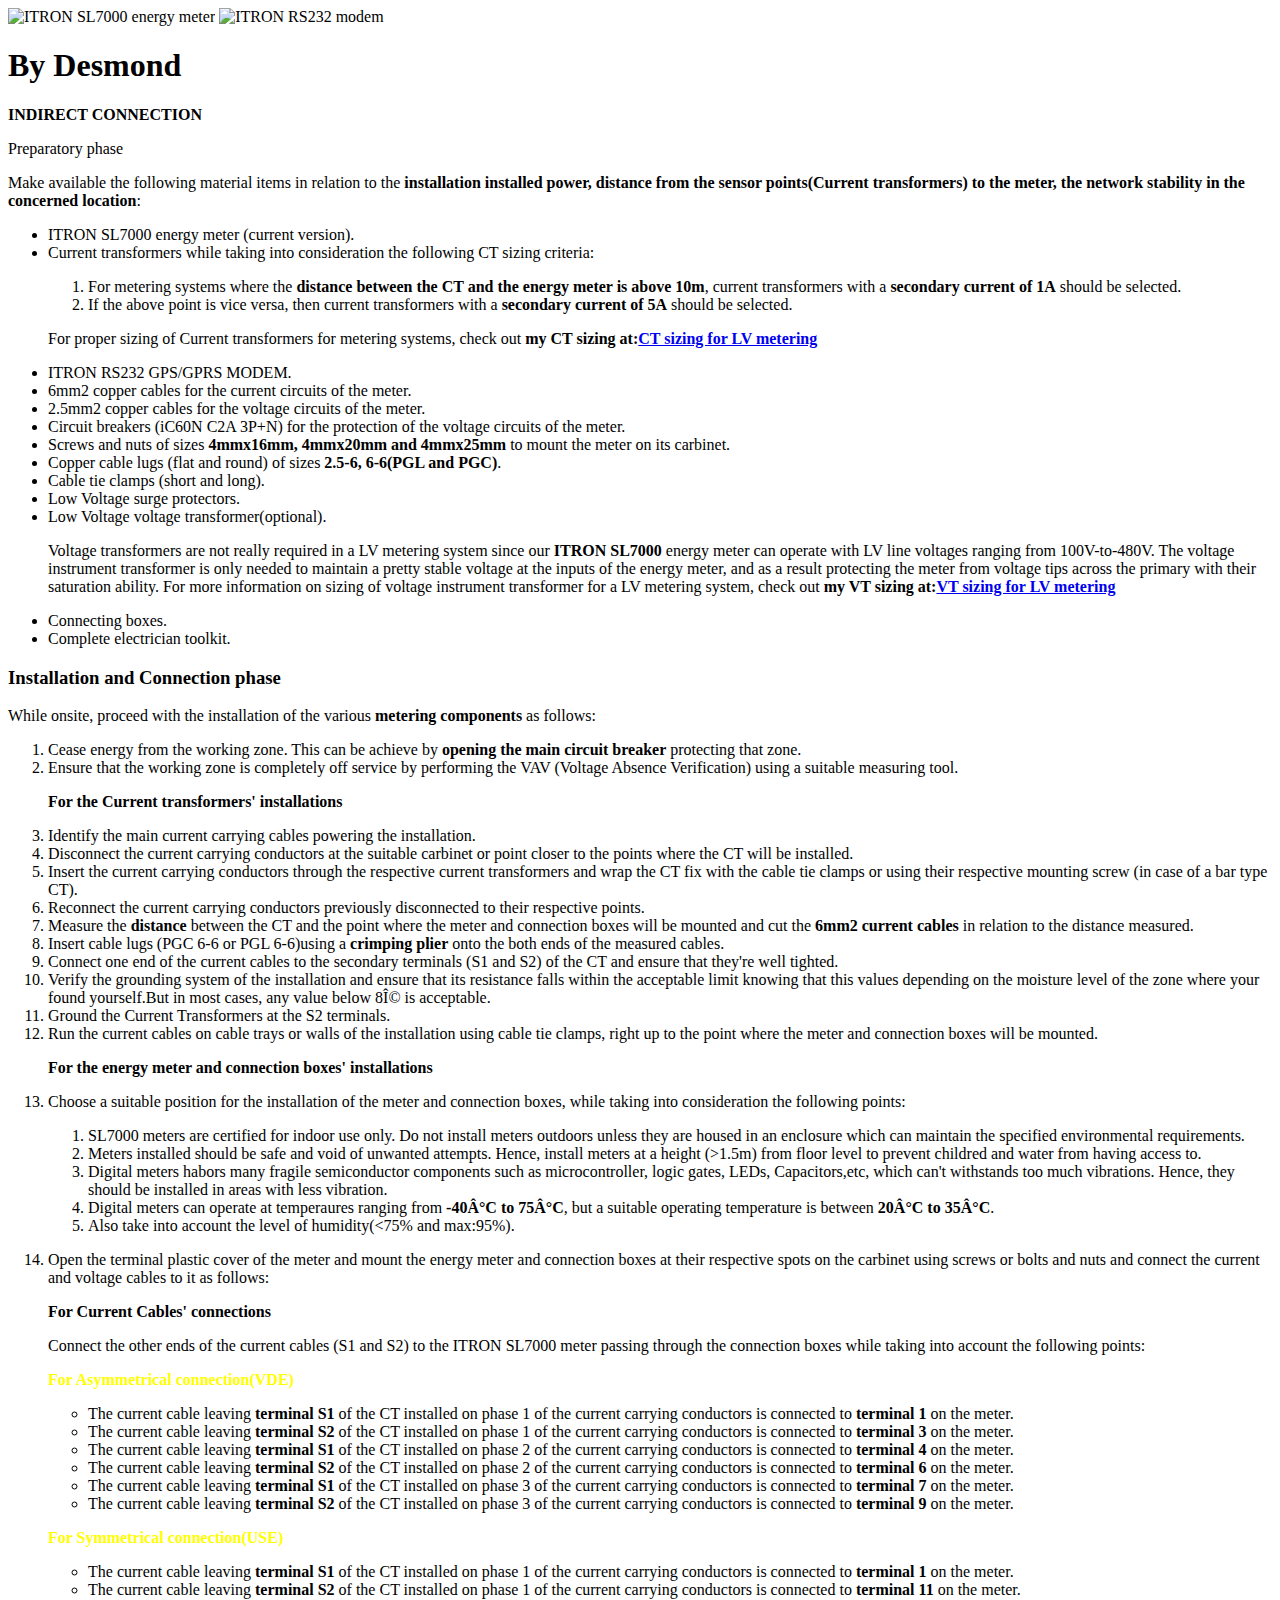
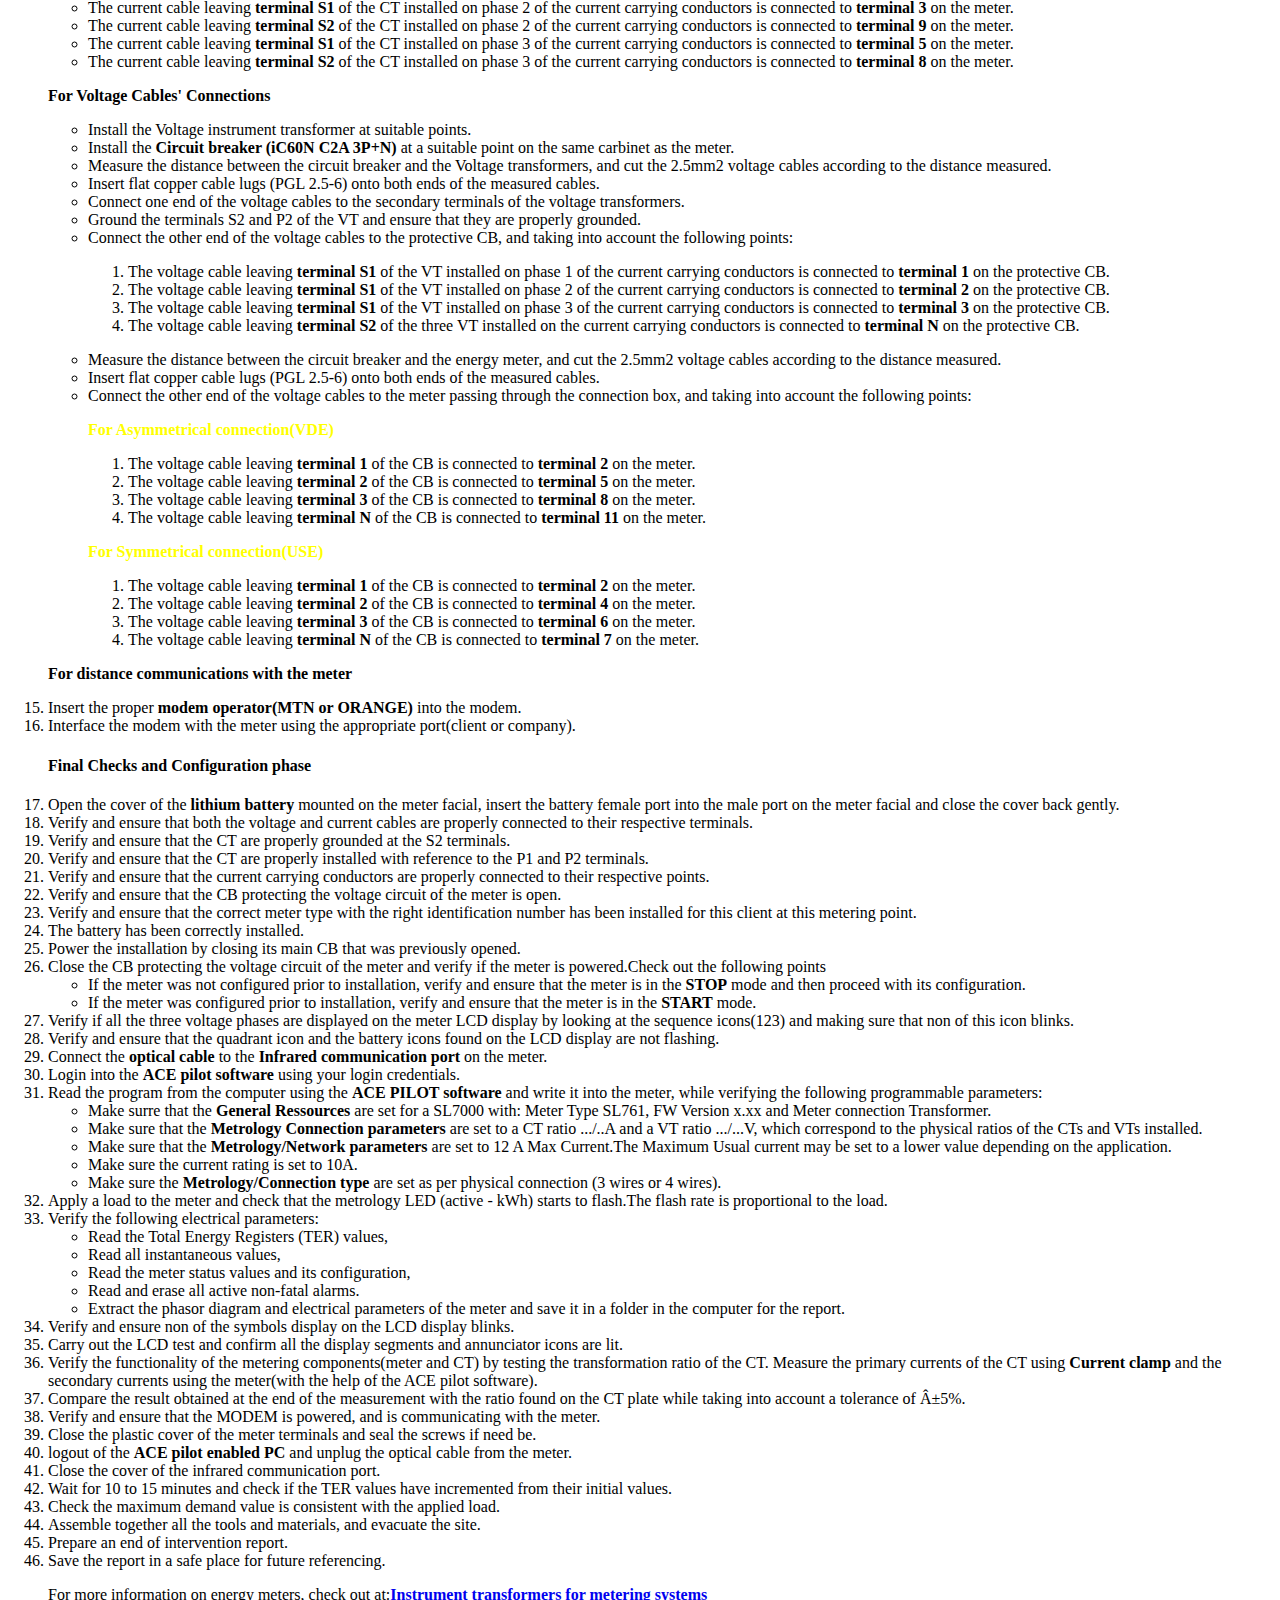
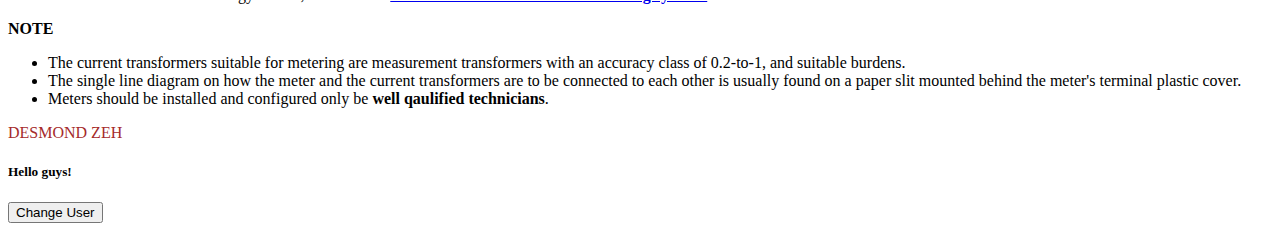
==== index1.html @ 41336318 "Update index1.html" ====
<!DOCTYPE html>
<html lang="en-uk'>
<!--My second html code page -->
<head>
<meta charset="utf-8"/>
<meta name="viewport" content="width=device-width"/>
<meta name="author"
content="Desmond Zeh"/>
<meta name="Description"
content="This page covers most of the information required for the installation and operation of a metering system."/> 
<title>Energy metering systems</title>
<img src="https://ceacmaroc.com/img/comp4.png" height="100" width="100" alt="ITRON SL7000 energy meter"id="SL7000"/>
<img src="https://www.itron.com/-/media/feature/products/ace-sparklet/images/acesparklet2jpg.jpg" height="100" width="100" alt="ITRON RS232 modem" id="RS232" />
<link href="https://fonts.googleapis.com/css2?family=Gelasio:ital@1&family=Lisu+Bosa:ital@1&family=Old+Standard+TT:ital@1&display=swap" rel="stylesheet"> 
<link href="style.css" rel="stylesheet"/>
</head>
<body>
<h1><strong>By Desmond</strong></h1>
<p><strong>INDIRECT CONNECTION</strong></p>
<h2<strong>Preparatory phase</strong></h2>
<p>
Make available the following material items in relation to the <strong> installation installed power, distance from the sensor points(Current transformers) to the meter, the network stability in the concerned location</strong>:</p>
<ul>
<li>ITRON SL7000 energy meter (current version).</li>
<li>Current transformers while taking into consideration the following CT sizing criteria:</li>
<p>
<ol>
<li>For metering systems where the <strong>distance between the CT and the energy meter is above 10m</strong>, current transformers with a <strong>secondary current of 1A</strong> should be selected.</li>
<li>If the above point is vice versa, then current transformers with a <strong>secondary current of 5A</strong> should be selected.</li>
</ol>
<p>For proper sizing of Current transformers for metering systems, check out <strong>my CT sizing at:</strong><a href="https://desmond-zeh.github.io/zoambosezeh.github.io/#CURRENT TRANSFORMER/"><strong>CT sizing for LV metering </strong></a> </p>
</p>
</li>
<li>ITRON RS232 GPS/GPRS MODEM.</li>
<li>6mm2 copper cables for the current circuits of the meter.</li>
<li>2.5mm2 copper cables for the voltage circuits of the meter.</li>
<li>Circuit breakers (iC60N C2A 3P+N) for the protection of the voltage circuits of the meter.</li>
<li>Screws and nuts of sizes <strong> 4mmx16mm, 4mmx20mm and 4mmx25mm</strong> to mount the meter on its carbinet.</li>
<li>Copper cable lugs (flat and round) of sizes <strong>2.5-6, 6-6(PGL and PGC)</strong>.</li>
<li>Cable tie clamps (short and long).</li>
<li>Low Voltage surge protectors.</li>
<li>Low Voltage voltage transformer(optional).</li>
<p> Voltage transformers are not really required in a LV metering system since our <strong>ITRON SL7000</strong> energy meter can operate with LV line voltages ranging from 100V-to-480V. The voltage instrument transformer is only needed to maintain a pretty stable voltage at the inputs of the energy meter, and as a result protecting the meter from voltage tips across the primary with their saturation ability. 
 For more information on sizing of voltage instrument  transformer for a LV metering system, check out <strong>my VT sizing at:</strong><a href="https://desmond-zeh.github.io/zoambosezeh.github.io/#VOLTAGE TRNASFORMER/"><strong>VT sizing for LV metering</strong></a>  </p>
<li>Connecting boxes.</li>
<li>Complete electrician toolkit.</li>
</ul>
<h3><strong>Installation and Connection phase</strong></h3>
<p>
While onsite, proceed with the installation of the various <strong> metering components </strong> as follows:</p>
<ol>
<li>Cease energy from the working zone. This can be achieve by <strong>opening the main circuit breaker</strong> protecting that zone.</li>
<li>Ensure that the working zone is completely off service by performing the VAV (Voltage Absence Verification) using a suitable measuring tool.</li>
<p><strong>For the Current transformers' installations</strong></p>
<li>Identify the main current carrying cables powering the installation.</li>
<li>Disconnect the current carrying conductors at the suitable carbinet or point closer to the points where the CT will be installed.</li>
<li>Insert the current carrying conductors through the respective current transformers and wrap the CT fix with the cable tie clamps or using their respective mounting screw (in case of a bar type CT).</li>
<li>Reconnect the current carrying conductors previously disconnected to their respective points.</li>
<li>Measure the <strong>distance</strong> between the CT and the point where the meter and connection boxes will be mounted and cut the <strong>6mm2 current cables</strong> in relation to the distance measured.</li>
<li>Insert cable lugs (PGC 6-6 or PGL 6-6)using a <strong>crimping plier</strong> onto the both ends of the measured cables.</li>
<li>Connect one end of the current cables to the secondary terminals (S1 and S2) of the CT and ensure that they're well tighted.</li>
<li>Verify the grounding system of the installation and ensure that its resistance falls within the acceptable limit knowing that this values depending on the moisture level of the zone where your found yourself.But in most cases, any value below 8Ω is acceptable.</li>
<li>Ground the Current Transformers at the S2 terminals.</li>
<li>Run the current cables on cable trays or walls of the installation using cable tie clamps, right up to the point where the meter and connection boxes will be mounted.</li>
<p><strong>For the energy meter and connection boxes' installations</strong></p>
<li>Choose a suitable position for the installation of the meter and connection boxes, while taking into consideration the following points:
<p>
<ol>
<li>SL7000 meters are certified for indoor use only. Do not install meters outdoors unless they are housed in an enclosure which can maintain the specified environmental requirements.</li>
<li>Meters installed should be safe and void of unwanted attempts. Hence, install meters at a height (>1.5m) from floor level to prevent childred and water from having access to.</li>
<li>Digital meters habors many fragile semiconductor components  such as microcontroller, logic gates, LEDs, Capacitors,etc, which can't withstands too much vibrations. Hence, they should be installed in areas with less vibration.</li>
<li>Digital meters can operate at temperaures ranging from <strong>-40°C to 75°C</strong>, but a suitable operating temperature is between <strong>20°C to 35°C</strong>.</li>
<li> Also take into account the level of humidity(<75% and max:95%).</li>
</ol>
</p>
<li>Open the terminal plastic cover of the meter and mount the energy meter and connection boxes at their respective spots on the carbinet using screws or bolts and nuts and connect the current and voltage cables to it as follows:</li>
<p><strong>For Current Cables' connections</strong></p>
<p>Connect the other ends of the current cables (S1 and S2) to the ITRON SL7000 meter passing through the connection boxes while taking into account the following points:</p>
<p><strong><spam style="color:yellow">For Asymmetrical connection(VDE)</spam></strong></p>
<p>
<ul>
<li>The current cable leaving <strong>terminal S1</strong> of the CT installed on phase 1 of the current carrying conductors is connected to <strong>terminal 1</strong> on the meter.</li>
<li>The current cable leaving <strong>terminal S2</strong> of the CT installed on phase 1 of the current carrying conductors is connected to <strong>terminal 3</strong> on the meter.</li>
<li>The current cable leaving <strong>terminal S1</strong> of the CT installed on phase 2 of the current carrying conductors is connected to <strong>terminal 4</strong> on the meter.</li>
<li>The current cable leaving <strong>terminal S2</strong> of the CT installed on phase 2 of the current carrying conductors is connected to <strong>terminal 6</strong> on the meter.</li>
<li>The current cable leaving <strong>terminal S1</strong> of the CT installed on phase 3 of the current carrying conductors is connected to <strong>terminal 7</strong> on the meter.</li>
<li>The current cable leaving <strong>terminal S2</strong> of the CT installed on phase 3 of the current carrying conductors is connected to <strong>terminal 9</strong> on the meter.</li>
</ul>
</p>
<p><strong><spam style="color:yellow">For Symmetrical connection(USE)</spam></strong></p>
<p>
<ul>
<li>The current cable leaving <strong>terminal S1</strong> of the CT installed on phase 1 of the current carrying conductors is connected to <strong>terminal 1</strong> on the meter.</li>
<li>The current cable leaving <strong>terminal S2</strong> of the CT installed on phase 1 of the current carrying conductors is connected to <strong>terminal 11</strong> on the meter.</li>
<li>The current cable leaving <strong>terminal S1</strong> of the CT installed on phase 2 of the current carrying conductors is connected to <strong>terminal 3</strong> on the meter.</li>
<li>The current cable leaving <strong>terminal S2</strong> of the CT installed on phase 2 of the current carrying conductors is connected to <strong>terminal 9</strong> on the meter.</li>
<li>The current cable leaving <strong>terminal S1</strong> of the CT installed on phase 3 of the current carrying conductors is connected to <strong>terminal 5</strong> on the meter.</li>
<li>The current cable leaving <strong>terminal S2</strong> of the CT installed on phase 3 of the current carrying conductors is connected to <strong>terminal 8</strong> on the meter.</li>
</ul>
</p>
<p><strong>For Voltage Cables' Connections</strong></p>
<ul>
<li>Install the Voltage instrument transformer at suitable points.</li>
<li>Install the <strong>Circuit breaker (iC60N C2A 3P+N)</strong> at a suitable point on the same carbinet as the meter.</li>
<li>Measure the distance between the circuit breaker and the Voltage transformers, and cut the 2.5mm2 voltage cables according to the distance measured.</li>
<li>Insert flat copper cable lugs (PGL 2.5-6) onto both ends of the measured cables.</li>
<li>Connect one end of the voltage cables to the secondary terminals of the voltage transformers.</li>
<li>Ground the terminals S2 and P2 of the VT and ensure that they are properly grounded.</li>
<li>Connect the other end of the voltage cables to the protective CB, and taking into account the following points:</li>
<p>
<ol>
<li>The voltage cable leaving <strong>terminal S1</strong> of the VT installed on phase 1 of the current carrying conductors is connected to <strong>terminal 1</strong> on the protective CB.</li>
<li>The voltage cable leaving <strong>terminal S1</strong> of the VT installed on phase 2 of the current carrying conductors is connected to <strong>terminal 2</strong> on the protective CB.</li>
<li>The voltage cable leaving <strong>terminal S1</strong> of the VT installed on phase 3 of the current carrying conductors is connected to <strong>terminal 3</strong> on the protective CB.</li>
<li>The voltage cable leaving <strong>terminal S2</strong> of the three VT installed on the current carrying conductors is connected to <strong>terminal N</strong> on the protective CB.</li>
</ol></p>
<li>Measure the distance between the circuit breaker and the energy meter, and cut the 2.5mm2 voltage cables according to the distance measured.</li>
<li>Insert flat copper cable lugs (PGL 2.5-6) onto both ends of the measured cables.</li>
<li>Connect the other end of the voltage cables to the meter passing through the connection box, and taking into account the following points:</li>
<p><strong><spam style="color:yellow">For Asymmetrical connection(VDE)</spam></strong></p>
<p>
<ol>
<li>The voltage cable leaving <strong>terminal 1</strong> of the CB is connected to <strong>terminal 2</strong> on the meter.</li>
<li>The voltage cable leaving <strong>terminal 2</strong> of the CB is connected to <strong>terminal 5</strong> on the meter.</li>
<li>The voltage cable leaving <strong>terminal 3</strong> of the CB is connected to <strong>terminal 8</strong> on the meter.</li>
<li>The voltage cable leaving <strong>terminal N</strong> of the CB is connected to <strong>terminal 11</strong> on the meter.</li>
</ol>
</p>
<p><strong><spam style="color:yellow">For Symmetrical connection(USE)</spam></strong></p>
<p>
<ol>
<li>The voltage cable leaving <strong>terminal 1</strong> of the CB is connected to <strong>terminal 2</strong> on the meter.</li>
<li>The voltage cable leaving <strong>terminal 2</strong> of the CB is connected to <strong>terminal 4</strong> on the meter.</li>
<li>The voltage cable leaving <strong>terminal 3</strong> of the CB is connected to <strong>terminal 6</strong> on the meter.</li>
<li>The voltage cable leaving <strong>terminal N</strong> of the CB is connected to <strong>terminal 7</strong> on the meter.</li>
</ol>
</p>
</ul>
<p><strong>For distance communications with the meter</strong></p>
<li>Insert the proper <strong>modem operator(MTN or ORANGE)</strong> into the modem.</li>
<li>Interface the modem with the meter using the appropriate port(client or company).</li>
<h4><strong>Final Checks and Configuration phase</strong></h4>
<li>Open the cover of the <strong>lithium battery</strong> mounted on the meter facial, insert the battery female port into the male port on the meter facial and close the cover back gently.</li> 
<li>Verify and ensure that both the voltage and current cables are properly connected to their respective terminals.</li>
<li>Verify and ensure that the CT are properly grounded at the S2 terminals.</li>
<li>Verify and ensure that the CT are properly installed with reference to the P1 and P2 terminals.</li>
<li>Verify and ensure that the current carrying conductors are properly connected to their respective points.</li>
<li>Verify and ensure that the CB protecting the voltage circuit of the meter is open.</li>
<li>Verify and ensure that the correct meter type with the right identification number has been installed for this client at this metering
point.</li>
<li>The battery has been correctly installed.</li>
<li>Power the installation by closing its main CB that was previously opened.</li>
<li>Close the CB protecting the voltage circuit of the meter and verify if the meter is powered.Check out the following points</li>
<ul>
<li>If the meter was not configured prior to installation, verify and ensure that the meter is in the <strong>STOP</strong> mode and then proceed with its configuration.</li>
<li>If the meter was configured prior to installation, verify and ensure that the meter is in the <strong>START</strong> mode.</li>
</ul>
<li>Verify if all the three voltage phases are displayed on the meter LCD display by looking at the sequence icons(123) and making sure that non of this icon blinks.</li>
<li>Verify and ensure that the quadrant icon and the battery icons found on the LCD display are not flashing.</li>
<li>Connect the <strong>optical cable</strong> to the <strong>Infrared communication port</strong> on the meter.</li>
<li>Login into the <strong>ACE pilot software</strong> using your login credentials.</li>
<li>Read the program from the computer using the <strong>ACE PILOT software</strong> and write it into the meter, while verifying the following programmable parameters:</li>
<ul>
<li>Make surre that the <strong>General Ressources</strong> are set for a SL7000 with: Meter Type SL761, FW Version x.xx and
Meter connection Transformer.</li>
<li>Make sure that the <strong>Metrology Connection parameters</strong> are set to a CT ratio .../..A and a VT ratio .../...V, which correspond to the physical ratios of the CTs and VTs installed.</li>
<li>Make sure that the <strong>Metrology/Network parameters</strong> are set to 12 A Max Current.The Maximum Usual current may be set to a lower value depending on the application.</li>
<li>Make sure the current rating is set to 10A.</li>
<li>Make sure the <strong>Metrology/Connection type</strong> are set as per physical connection (3 wires or 4 wires).</li>
</ul>
<li>Apply a load to the meter and check that the metrology LED (active - kWh) starts to flash.The flash rate is proportional to the load.</li>
<li>Verify the following electrical parameters:</li>
<ul>
<li>Read the Total Energy Registers (TER) values,</li>
<li>Read all instantaneous values,</li>
<li>Read the meter status values and its configuration,</li>
<li>Read and erase all active non-fatal alarms.</li>
<li>Extract the phasor diagram and electrical parameters of the meter and save it in a folder in the computer for the report.</li>
</ul>
<li>Verify and ensure non of the symbols display on the LCD display blinks.</li>
<li>Carry out the LCD test and confirm all the display segments and annunciator icons are lit.</li>
<li>Verify the functionality of the metering components(meter and CT) by testing the transformation ratio of the CT. Measure the primary currents of the CT using <strong>Current clamp</strong> and the secondary currents using the meter(with the help of the ACE pilot software).</li>
<li>Compare the result obtained at the end of the measurement with the ratio found on the CT plate while taking into account a tolerance of ±5%.</li>
<li>Verify and ensure that the MODEM is powered, and is communicating with the meter.</li>
<li>Close the plastic cover of the meter terminals and seal the screws if need be.</li>
<li>logout of the <strong> ACE pilot enabled PC</strong> and unplug the optical cable from the meter.</li>
<li>Close the cover of the infrared communication port.</li>
<li>Wait for 10 to 15 minutes and check if the TER values have incremented from their initial values.</li>
<li>Check the maximum demand value is consistent with the applied load.</li>
<li>Assemble together all the tools and materials, and evacuate the site.</li>
<li>Prepare an end of intervention report.</li>
<li>Save the report in a safe place for future referencing.</li>
<p>For more information on energy meters, check out at:<a href="https://desmond-zeh.github.io/zoambosezeh.github.io/"><strong>Instrument transformers for metering systems</strong></a>
</ol>
<p><strong>NOTE</strong></p>
<ul>
<li>The current transformers suitable for metering are measurement transformers with an accuracy class of 0.2-to-1, and suitable burdens.</li>
<li>The single line diagram on how the meter and the current transformers are to be connected to each other is usually found on a paper slit mounted behind the meter's terminal plastic cover.</li>
<li>Meters should be installed and configured only be <strong>well qaulified technicians</strong>.</li>
</ul>
<p><stong><spam style="color:brown">DESMOND ZEH</spam></strong></p>
<h5>Hello guys!</h5>
<button>Change User</button>
<script src="main.js"></script>
  <div id="google_translate_element"></div>
<script type="text/javascript">
function googleTranslateElementInit() {
new google.translate.TranslateElement({pageLanguage: 'en', layout: google.translate.TranslateElement.InlineLayout.SIMPLE}, 'google_translate_element');
}
</script>
<script src="//translate.google.com/translate_a/element.js?cb=googleTranslateElementInit" type="text/javascript"></script>
</body>
</html>
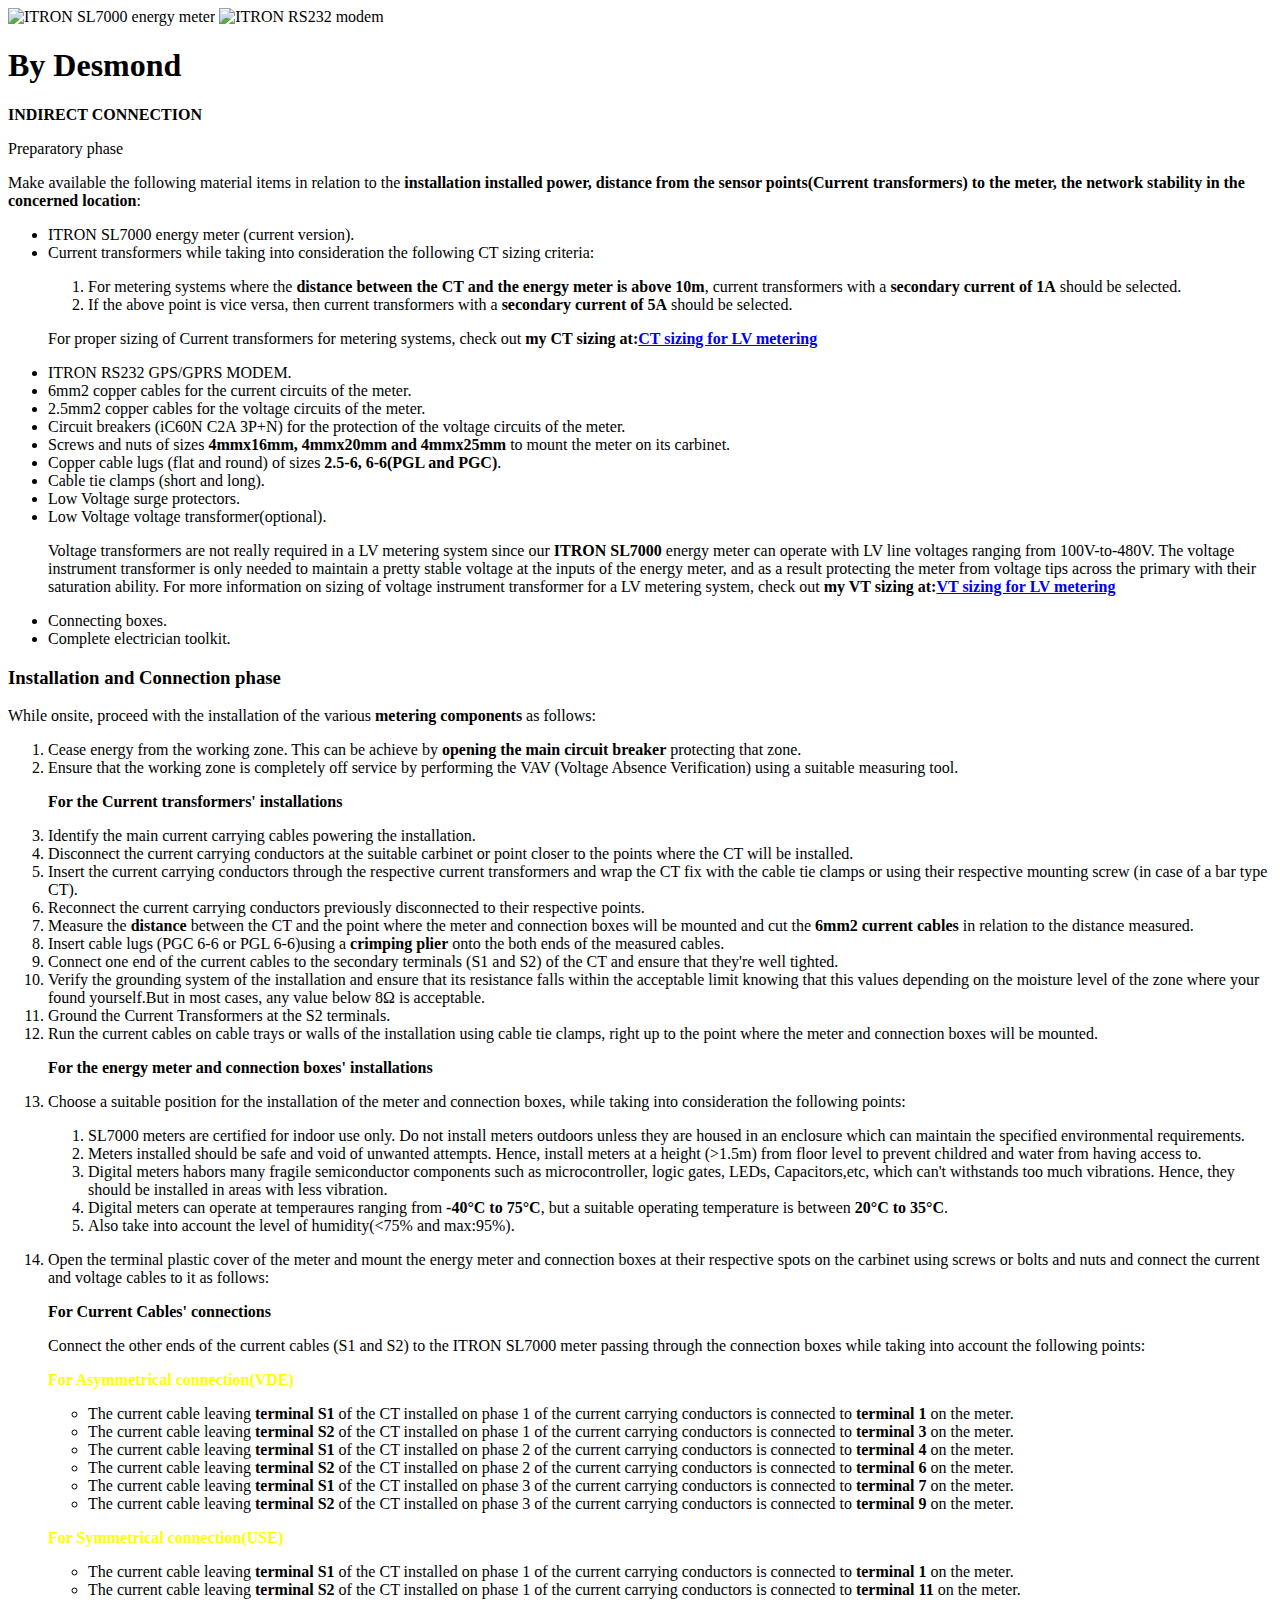
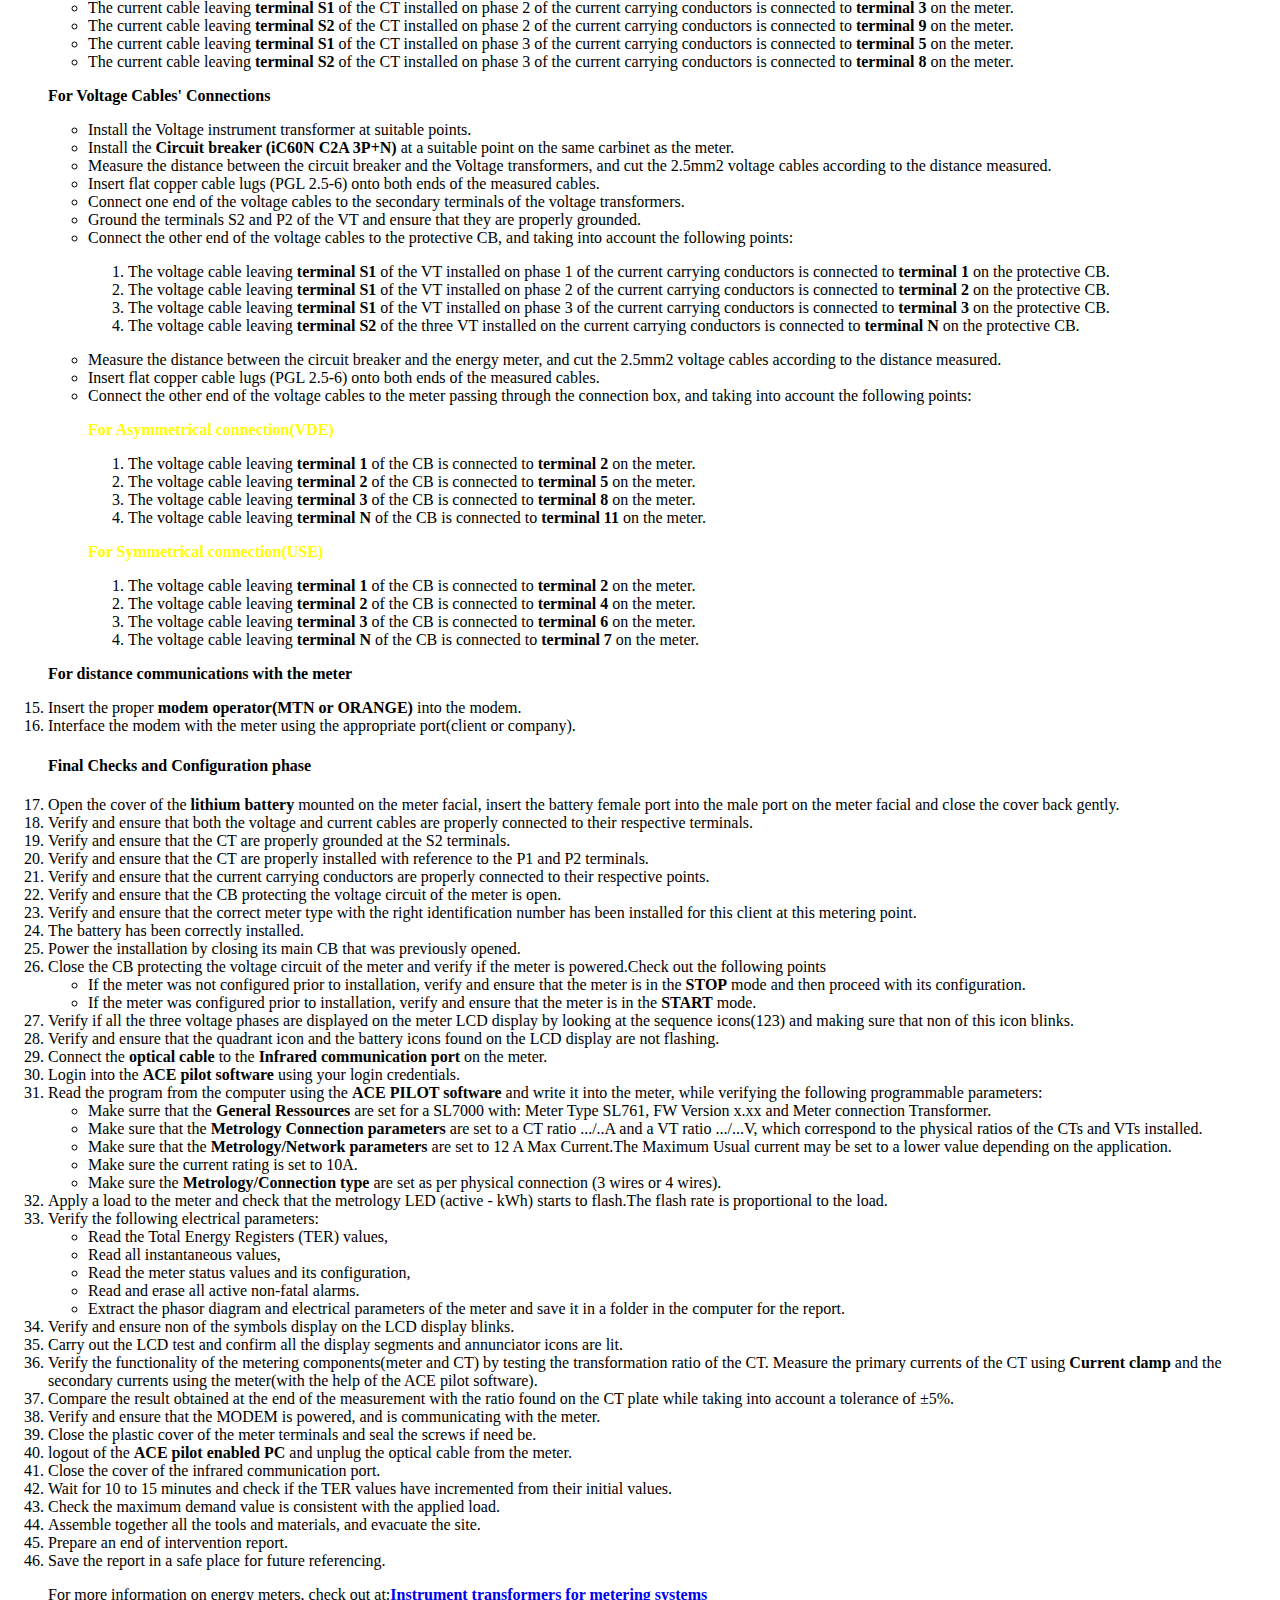
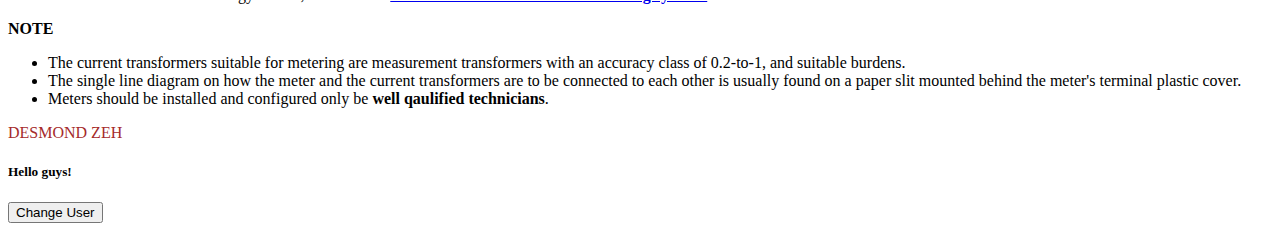
==== commit 252be529: "Update index1.html" ====
--- a/index1.html
+++ b/index1.html
@@ -1,5 +1,5 @@
 <!DOCTYPE html>
-<html lang="en-uk'>
+<html lang="en">
 <!--My second html code page -->
 <head>
 <meta charset="utf-8"/>
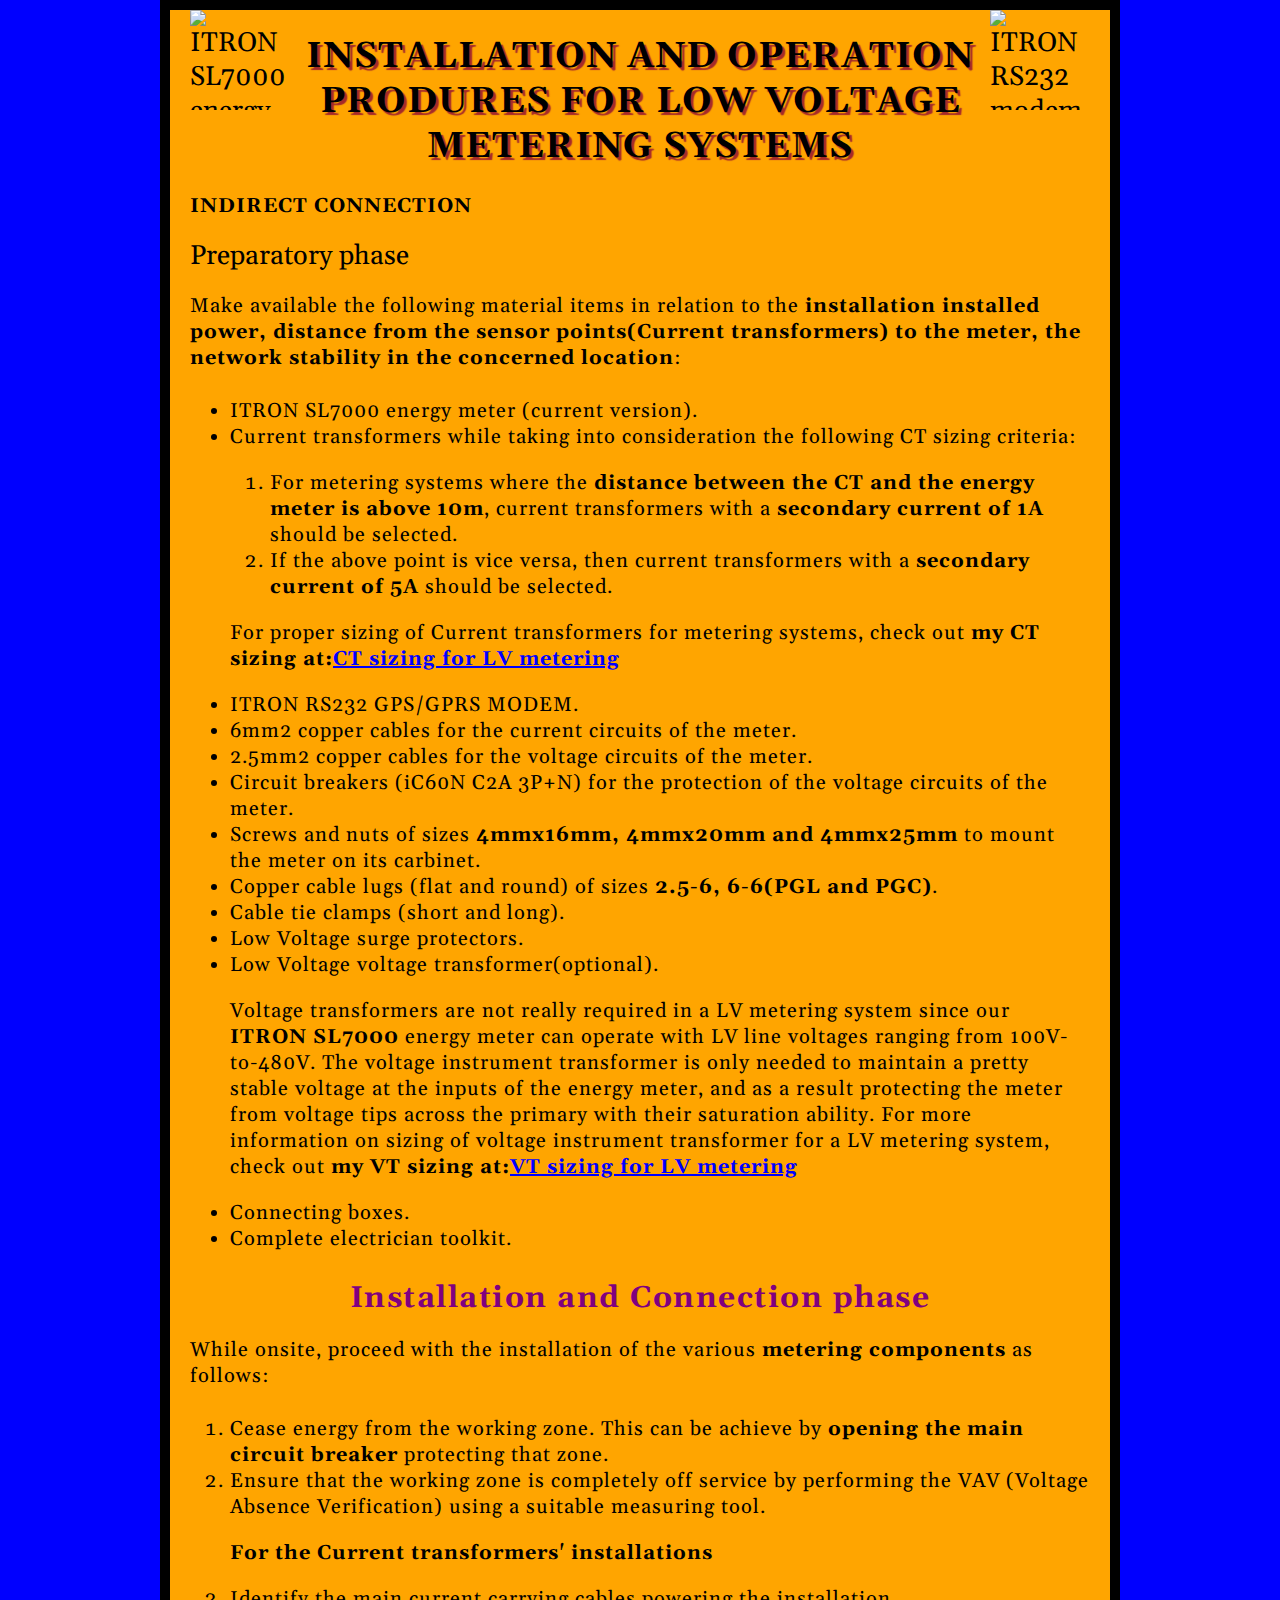
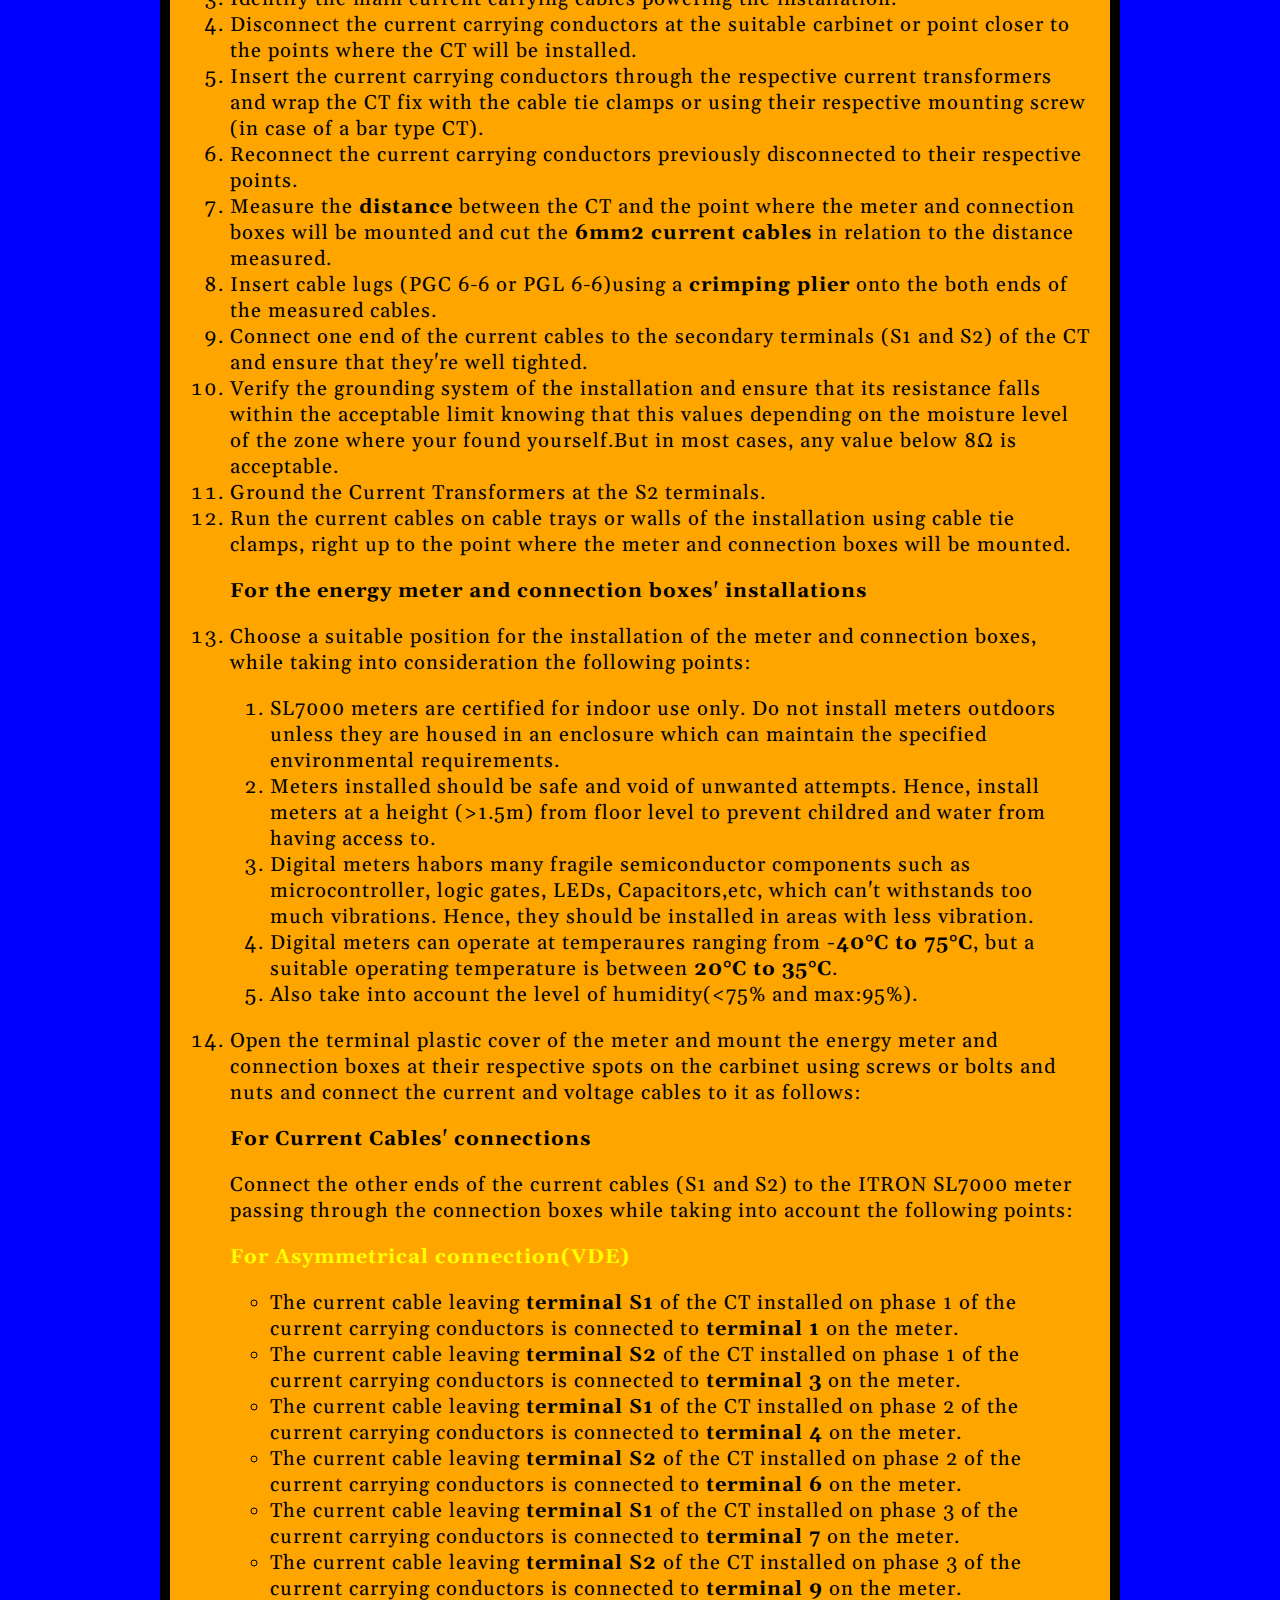
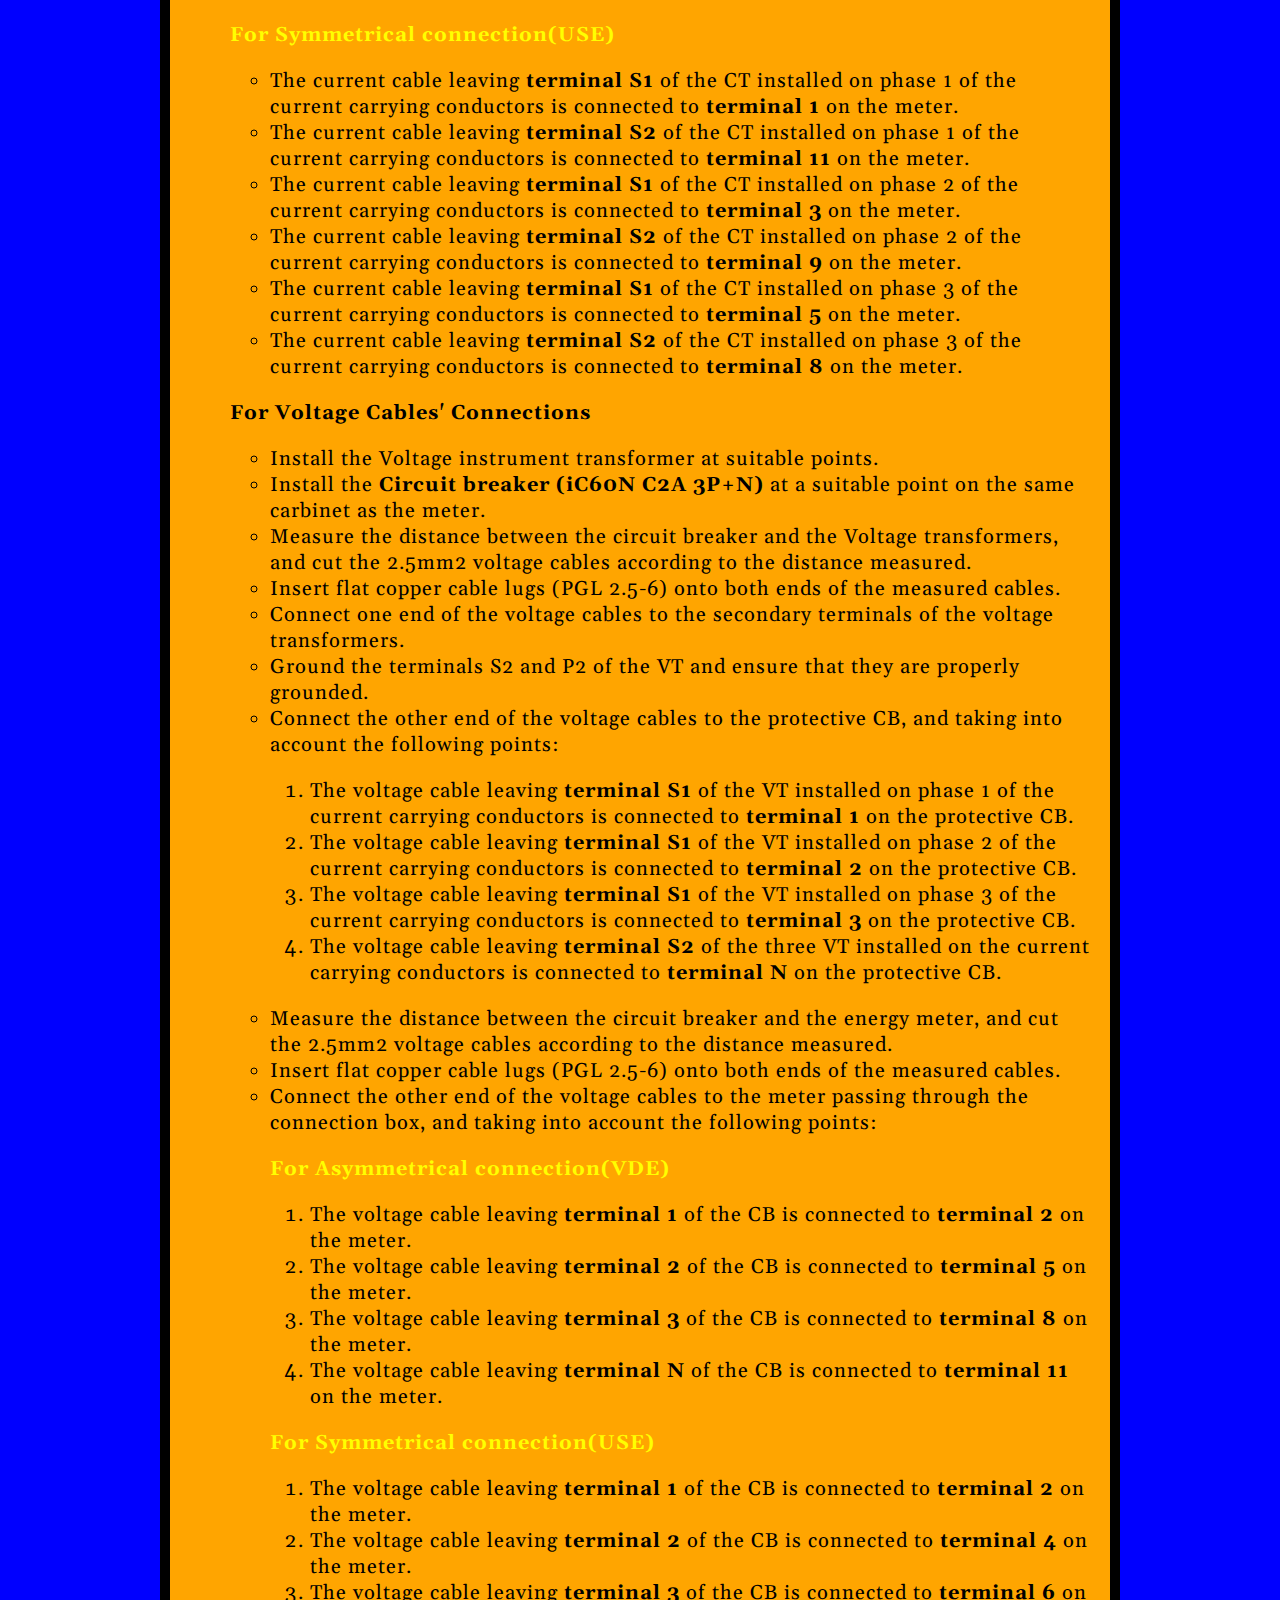
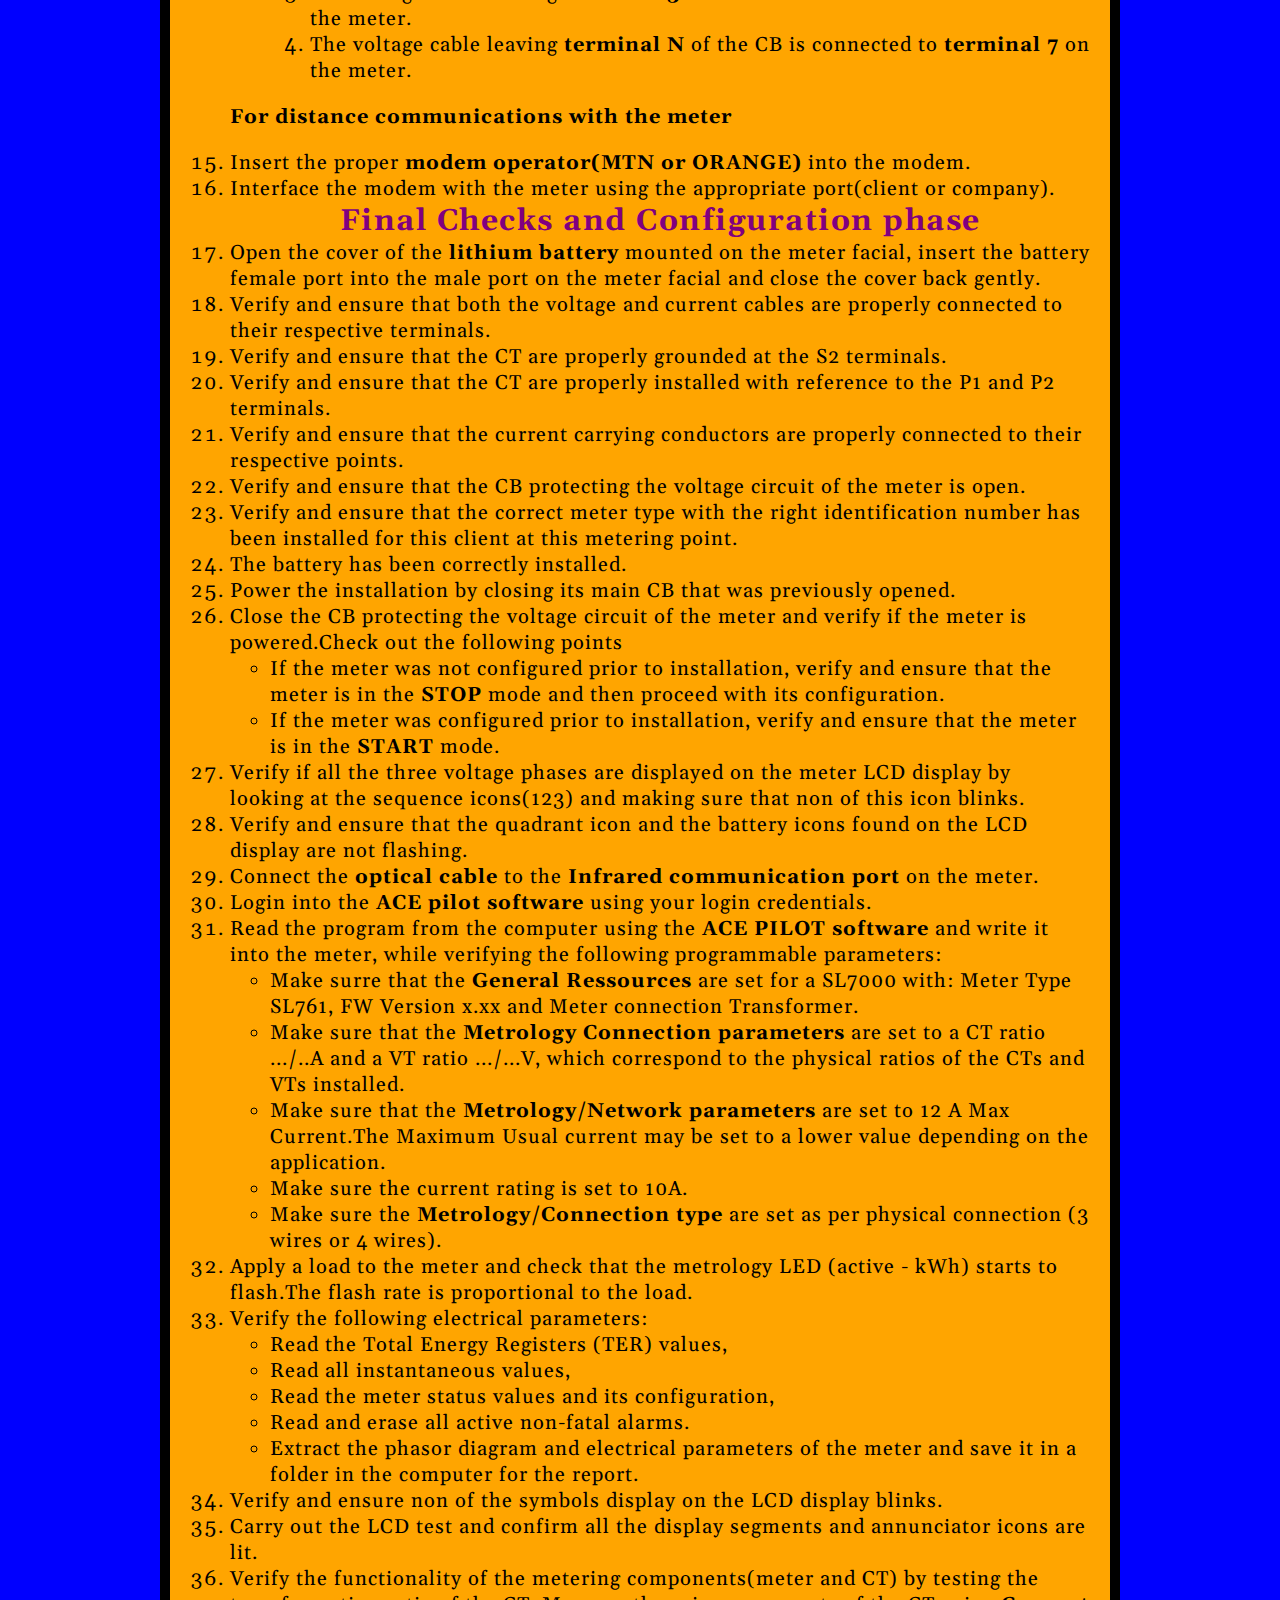
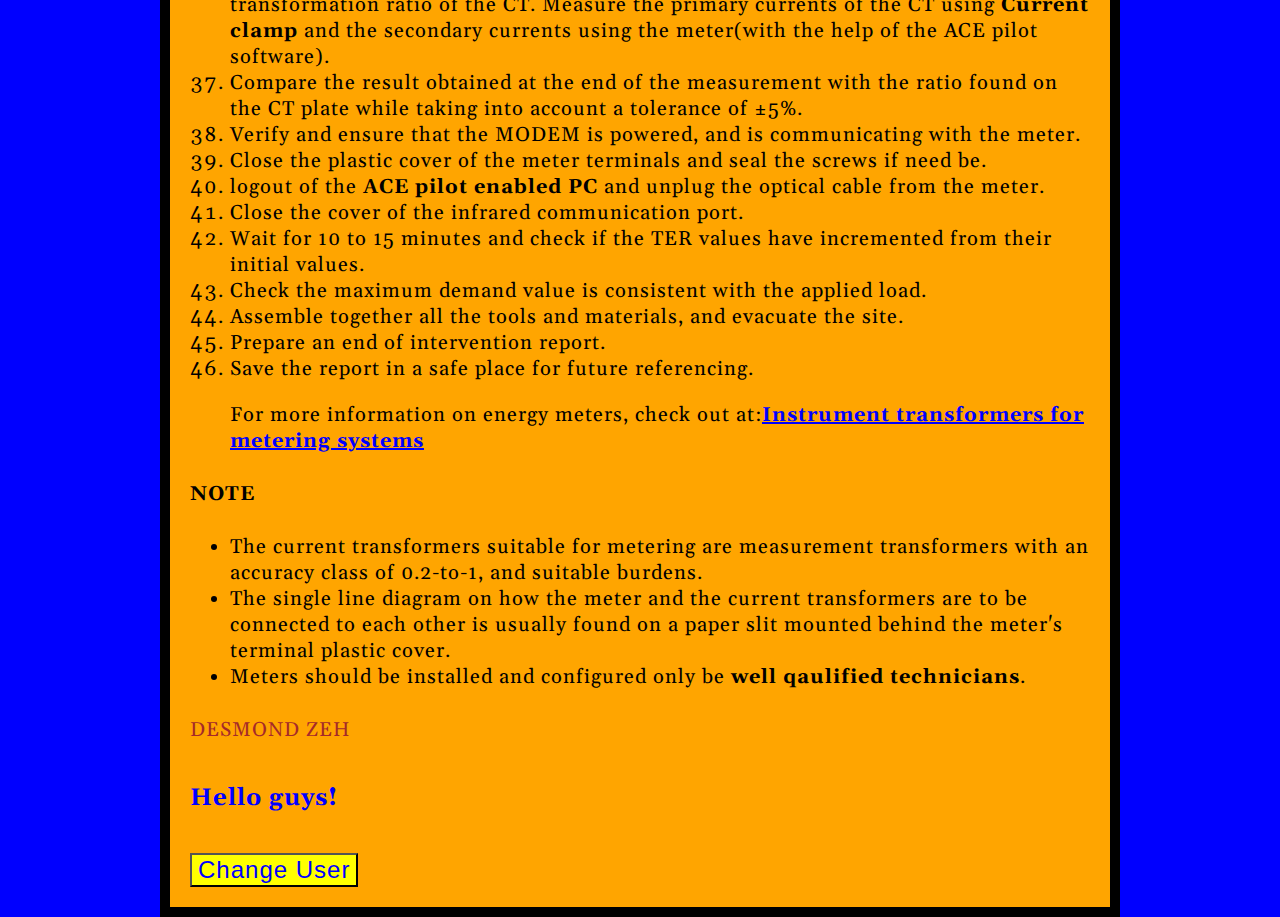
==== commit 802cf57a: "Add files via upload" ====
--- a/index1.html
+++ b/index1.html
@@ -40,8 +40,7 @@
 <li>Cable tie clamps (short and long).</li>
 <li>Low Voltage surge protectors.</li>
 <li>Low Voltage voltage transformer(optional).</li>
-<p> Voltage transformers are not really required in a LV metering system since our <strong>ITRON SL7000</strong> energy meter can operate with LV line voltages ranging from 100V-to-480V. The voltage instrument transformer is only needed to maintain a pretty stable voltage at the inputs of the energy meter, and as a result protecting the meter from voltage tips across the primary with their saturation ability. 
- For more information on sizing of voltage instrument  transformer for a LV metering system, check out <strong>my VT sizing at:</strong><a href="https://desmond-zeh.github.io/zoambosezeh.github.io/#VOLTAGE TRNASFORMER/"><strong>VT sizing for LV metering</strong></a>  </p>
+<p> Voltage transformers are not really required in a LV metering system since our <strong>ITRON SL7000</strong> energy meter can operate with LV line voltages ranging from 100V-to-480V. The voltage instrument transformer is only needed to maintain a pretty stable voltage at the inputs of the energy meter, and as a result protecting the meter from voltage tips across the primary with their saturation ability. For more information on sizing of voltage instrument  transformer for a LV metering system, check out <strong>my VT sizing at:</strong><a href="https://desmond-zeh.github.io/zoambosezeh.github.io/#VOLTAGE TRNASFORMER/"><strong>VT sizing for LV metering</strong></a>  </p>
 <li>Connecting boxes.</li>
 <li>Complete electrician toolkit.</li>
 </ul>
@@ -202,7 +201,7 @@
 <h5>Hello guys!</h5>
 <button>Change User</button>
 <script src="main.js"></script>
-  <div id="google_translate_element"></div>
+<div id="google_translate_element"></div>
 <script type="text/javascript">
 function googleTranslateElementInit() {
 new google.translate.TranslateElement({pageLanguage: 'en', layout: google.translate.TranslateElement.InlineLayout.SIMPLE}, 'google_translate_element');
--- a/style.css
+++ b/style.css
@@ -0,0 +1,73 @@
+/*My CSS code page*/
+html{
+font-size:10px;
+font-family: "Gelasio", sans-serif;
+}
+#SL7000{
+float:left;
+display:block;
+margin:1 15px 0 0;
+}
+#RS232{
+float:right;
+display:block;
+margin:1 0 0 15px;
+}
+h1{
+font-size:36px;
+text-align:center;
+letter-spacing:1px;
+text-height:2px;
+color:black;
+text-shadow:3px 3px 1px brown;
+}
+h2{
+font-size:32px;
+text-align:center;
+letter-spacing:1px;
+text-shadow:2px 2px 1px blue;
+}
+h3,
+h4{
+font-size:30px;
+text-align:center;
+letter-spacing:1.5px;
+color:purple;
+margin:0;
+}
+h5{
+color: blue;
+font-size:24px;
+text-height:2px;
+letter-spacing:1px;
+}
+p,
+li{
+font-size:20px;
+text-height:1.5px;
+letter-spacing:1px;
+color:dark brown;
+}
+button{
+color: blue;
+font-size:24px;
+text-height:2px;
+letter-spacing:1px;
+background-color:yellow;
+}
+a{
+font-size:20px;
+color:blue;
+letter-spacing:1px;
+}
+body{
+font-size:27px;
+width:900px;
+margin: 0 auto;
+padding:0 20px 20px 20px;
+border:10px solid black;
+background-color: orange;
+}
+html{
+background-color:blue;
+}